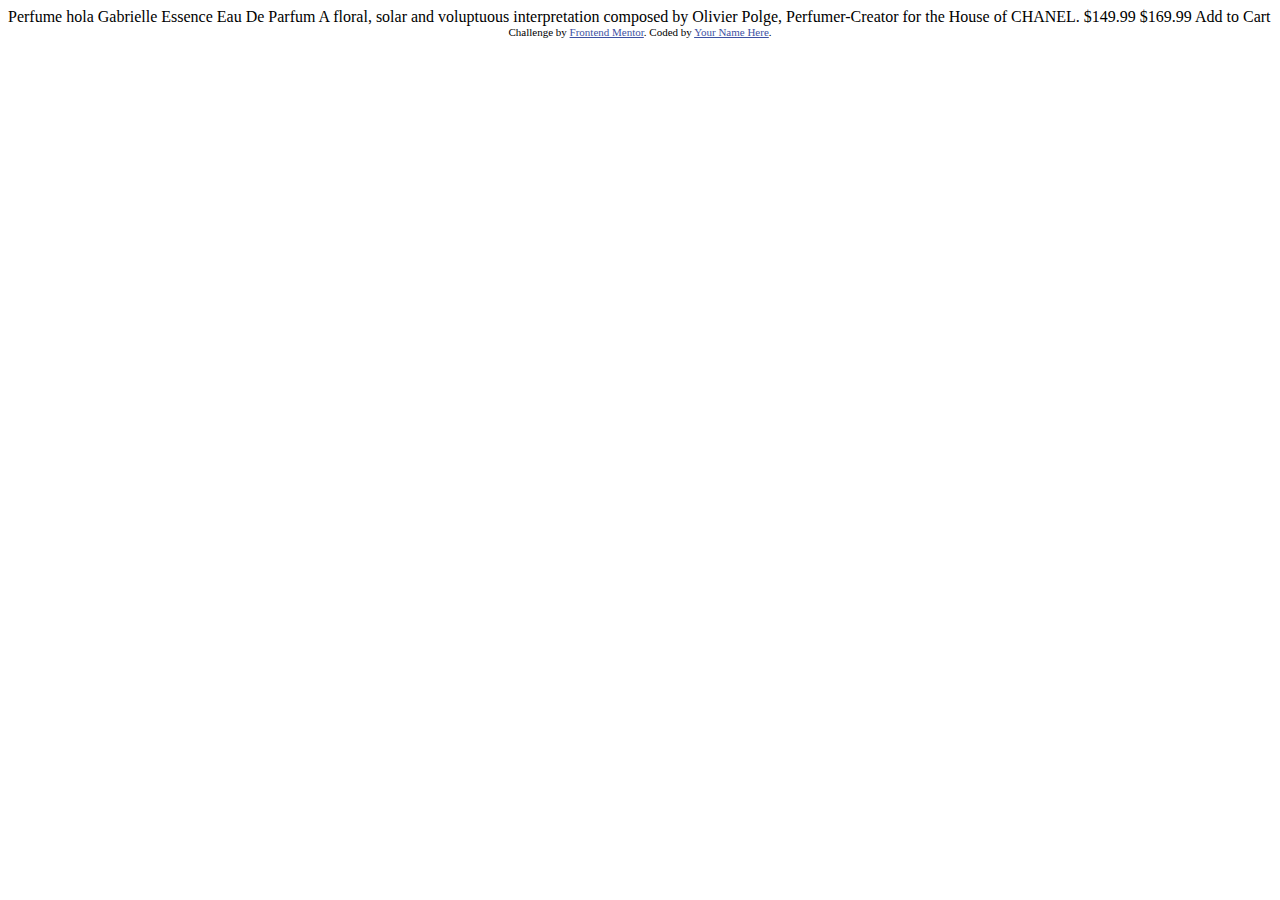
==== product-preview-card-component-main/product-preview-card-component-main/index.html @ 07650191 "hola" ====
<!DOCTYPE html>
<html lang="en">
<head>
  <meta charset="UTF-8">
  <meta name="viewport" content="width=device-width, initial-scale=1.0"> <!-- displays site properly based on user's device -->

  <link rel="icon" type="image/png" sizes="32x32" href="./images/favicon-32x32.png">
  
  <title>Frontend Mentor | Product preview card component</title>

  <!-- Feel free to remove these styles or customise in your own stylesheet 👍 -->
  <style>
    .attribution { font-size: 11px; text-align: center; }
    .attribution a { color: hsl(228, 45%, 44%); }
  </style>
</head>
<body>

  Perfume
hola
  Gabrielle Essence Eau De Parfum

  A floral, solar and voluptuous interpretation composed by Olivier Polge, 
  Perfumer-Creator for the House of CHANEL.

  $149.99
  $169.99

  Add to Cart
  
  <div class="attribution">
    Challenge by <a href="https://www.frontendmentor.io?ref=challenge" target="_blank">Frontend Mentor</a>. 
    Coded by <a href="#">Your Name Here</a>.
  </div>
</body>
</html>
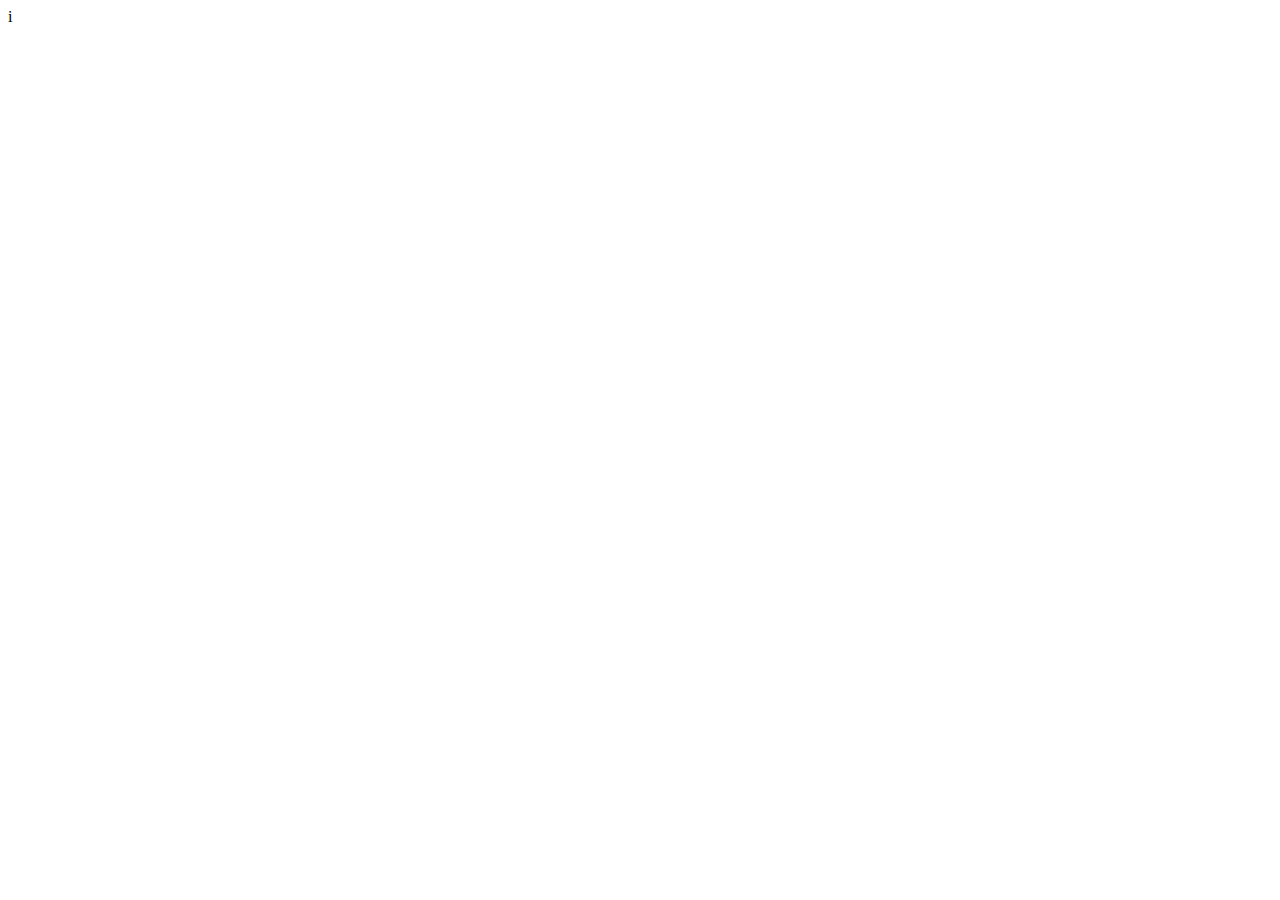
==== commit e09f6846: "html y css" ====
--- a/product-preview-card-component-main/product-preview-card-component-main/index.html
+++ b/product-preview-card-component-main/product-preview-card-component-main/index.html
@@ -1,36 +1,31 @@
 <!DOCTYPE html>
 <html lang="en">
-<head>
-  <meta charset="UTF-8">
-  <meta name="viewport" content="width=device-width, initial-scale=1.0"> <!-- displays site properly based on user's device -->
+  <head>
+    <meta charset="UTF-8" />
+    <meta name="viewport" content="width=device-width, initial-scale=1.0" />
+    <!-- displays site properly based on user's device -->
 
-  <link rel="icon" type="image/png" sizes="32x32" href="./images/favicon-32x32.png">
+    <link
+      rel="icon"
+      type="image/png"
+      sizes="32x32"
+      href="./images/favicon-32x32.png"
+    />
+<link rel="stylesheet" href="estilos.css">i
+    <title>Frontend Mentor | Product preview card component</title>
+  </head>
+  <body class="color" >
+
   
-  <title>Frontend Mentor | Product preview card component</title>
 
-  <!-- Feel free to remove these styles or customise in your own stylesheet 👍 -->
-  <style>
-    .attribution { font-size: 11px; text-align: center; }
-    .attribution a { color: hsl(228, 45%, 44%); }
-  </style>
-</head>
-<body>
+  </body>
+</html>
+<!-- Perfume -->
 
-  Perfume
-hola
-  Gabrielle Essence Eau De Parfum
+<!-- Gabrielle Essence Eau De Parfum A floral, solar and voluptuous
+    interpretation composed by Olivier Polge, Perfumer-Creator for the House of
+    CHANEL. -->
 
-  A floral, solar and voluptuous interpretation composed by Olivier Polge, 
-  Perfumer-Creator for the House of CHANEL.
+<!-- $149.99 $169.99 -->
 
-  $149.99
-  $169.99
-
-  Add to Cart
-  
-  <div class="attribution">
-    Challenge by <a href="https://www.frontendmentor.io?ref=challenge" target="_blank">Frontend Mentor</a>. 
-    Coded by <a href="#">Your Name Here</a>.
-  </div>
-</body>
-</html>
+<!-- Add to Cart -->
--- a/product-preview-card-component-main/product-preview-card-component-main/estilos.css
+++ b/product-preview-card-component-main/product-preview-card-component-main/estilos.css
@@ -0,0 +1,15 @@
+:root {
+  --Dark-cyan: hsl(158, 36%, 37%);
+  --Cream-color: hsl(30, 38%, 92%);
+
+  --Very-darkblue: hsl(212, 21%, 14%);
+  --Dark-grayishblue: hsl(228, 12%, 48%);
+  --White: hsl(0, 0%, 100%);
+}
+
+p {
+  color: var(--Cream-color);
+}
+
+.color {
+}
